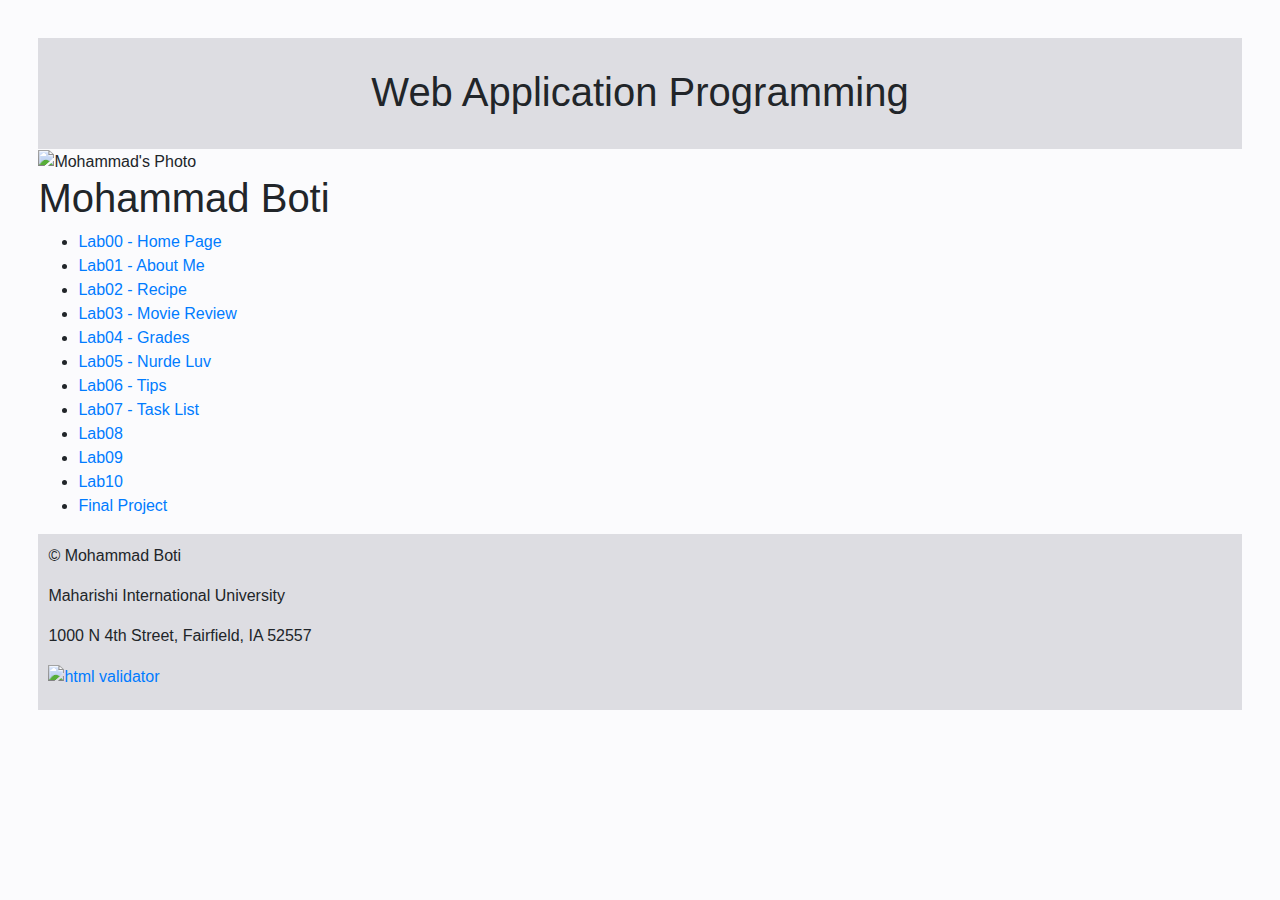
==== index.html @ 87056061 "Add labs for may 5" ====
<!doctype html>
<html lang="en">
<head>
    <link rel="stylesheet" href="https://cdn.jsdelivr.net/npm/bootstrap@4.5.3/dist/css/bootstrap.min.css">
    <title>Mohammad Boti</title>
    <style>
        
        body{
            background-color: #fbfbfd;
            margin: 3%;
        }
        .Footer{
            background-color: #dddde2;
            padding-top: 10px;
            padding-bottom: 5px;
            padding-left: 10px;

        }
        .Header{
            background-color: #dddde2;
            text-align: center;
            padding-bottom: 25px;
            padding-top: 30px;   
        }

    </style>
</head>
<body>
    <div class="Header">
        <h1>Web Application Programming</h1>
    </div>

    <img src="https://i.ibb.co/DQVZswZ/Mohammad-Boti.jpg" alt= "Mohammad's Photo" width="350" height="350">
        <h1>Mohammad Boti</h1>
    <ul>
        <li><a href="#" target="_blank">Lab00 - Home Page</a></li>
        <li><a href="AboutMe.html" target="_blank">Lab01 - About Me</a></li>
        <li><a href="Pie.html" target="_blank">Lab02 - Recipe</a></li>
        <li><a href="TMNT.html" target="_blank">Lab03 - Movie Review</a></li>
        <li><a href="Grades.html" target="_blank">Lab04 - Grades</a></li>
        <li><a href="nerdluv.html" target="_blank">Lab05 - Nurde Luv</a></li>
        <li><a href="Tip.html" target="_blank">Lab06 - Tips</a></li>
        <li><a href="TaskList.html" target="_blank">Lab07 - Task List</a></li>
        <li><a href="#">Lab08</a></li>
        <li><a href="#">Lab09</a></li>
        <li><a href="#">Lab10</a></li>
        <li><a href="#">Final Project</a></li>
    </ul>
    <div class="Footer">
        <P>&copy; Mohammad Boti</P>
        <p>Maharishi International University</p>
        <p>1000 N 4th Street, Fairfield, IA 52557</p>
            <p><a href="http://validator.w3.org/check/referer"> <img
                src="http://mumstudents.org/cs472/2014-09/images/w3c-html.png"
                alt="html validator"></a>
            </p>
    </div>  
</body>

</html>
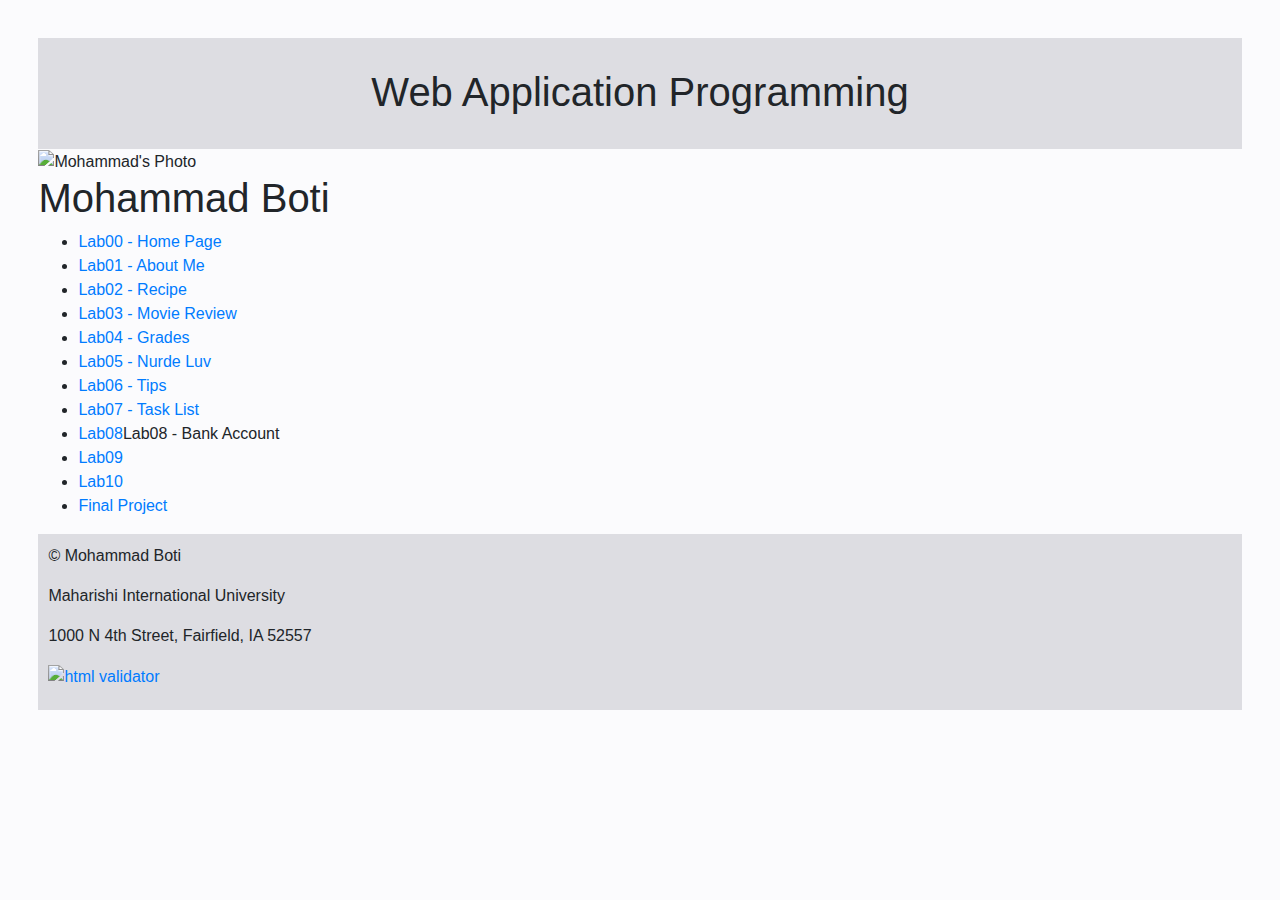
==== commit 53ef9fcc: "Edit index page - may 8" ====
--- a/index.html
+++ b/index.html
@@ -1,37 +1,39 @@
 <!doctype html>
 <html lang="en">
+
 <head>
     <link rel="stylesheet" href="https://cdn.jsdelivr.net/npm/bootstrap@4.5.3/dist/css/bootstrap.min.css">
     <title>Mohammad Boti</title>
     <style>
-        
-        body{
+        body {
             background-color: #fbfbfd;
             margin: 3%;
         }
-        .Footer{
+
+        .Footer {
             background-color: #dddde2;
             padding-top: 10px;
             padding-bottom: 5px;
             padding-left: 10px;
 
         }
-        .Header{
+
+        .Header {
             background-color: #dddde2;
             text-align: center;
             padding-bottom: 25px;
-            padding-top: 30px;   
+            padding-top: 30px;
         }
-
     </style>
 </head>
+
 <body>
     <div class="Header">
         <h1>Web Application Programming</h1>
     </div>
 
-    <img src="https://i.ibb.co/DQVZswZ/Mohammad-Boti.jpg" alt= "Mohammad's Photo" width="350" height="350">
-        <h1>Mohammad Boti</h1>
+    <img src="https://i.ibb.co/DQVZswZ/Mohammad-Boti.jpg" alt="Mohammad's Photo" width="350" height="350">
+    <h1>Mohammad Boti</h1>
     <ul>
         <li><a href="#" target="_blank">Lab00 - Home Page</a></li>
         <li><a href="AboutMe.html" target="_blank">Lab01 - About Me</a></li>
@@ -39,9 +41,9 @@
         <li><a href="TMNT.html" target="_blank">Lab03 - Movie Review</a></li>
         <li><a href="Grades.html" target="_blank">Lab04 - Grades</a></li>
         <li><a href="nerdluv.html" target="_blank">Lab05 - Nurde Luv</a></li>
-        <li><a href="Tip.html" target="_blank">Lab06 - Tips</a></li>
-        <li><a href="TaskList.html" target="_blank">Lab07 - Task List</a></li>
-        <li><a href="#">Lab08</a></li>
+        <li><a href="../TipCalculator/Tip.html" target="_blank">Lab06 - Tips</a></li>
+        <li><a href="../TaskList/TaskList.html" target="_blank">Lab07 - Task List</a></li>
+        <li><a href="../BankAccount/BankAccount.html">Lab08</a>Lab08 - Bank Account</li>
         <li><a href="#">Lab09</a></li>
         <li><a href="#">Lab10</a></li>
         <li><a href="#">Final Project</a></li>
@@ -50,11 +52,10 @@
         <P>&copy; Mohammad Boti</P>
         <p>Maharishi International University</p>
         <p>1000 N 4th Street, Fairfield, IA 52557</p>
-            <p><a href="http://validator.w3.org/check/referer"> <img
-                src="http://mumstudents.org/cs472/2014-09/images/w3c-html.png"
-                alt="html validator"></a>
-            </p>
-    </div>  
+        <p><a href="http://validator.w3.org/check/referer"> <img
+                    src="http://mumstudents.org/cs472/2014-09/images/w3c-html.png" alt="html validator"></a>
+        </p>
+    </div>
 </body>
 
 </html>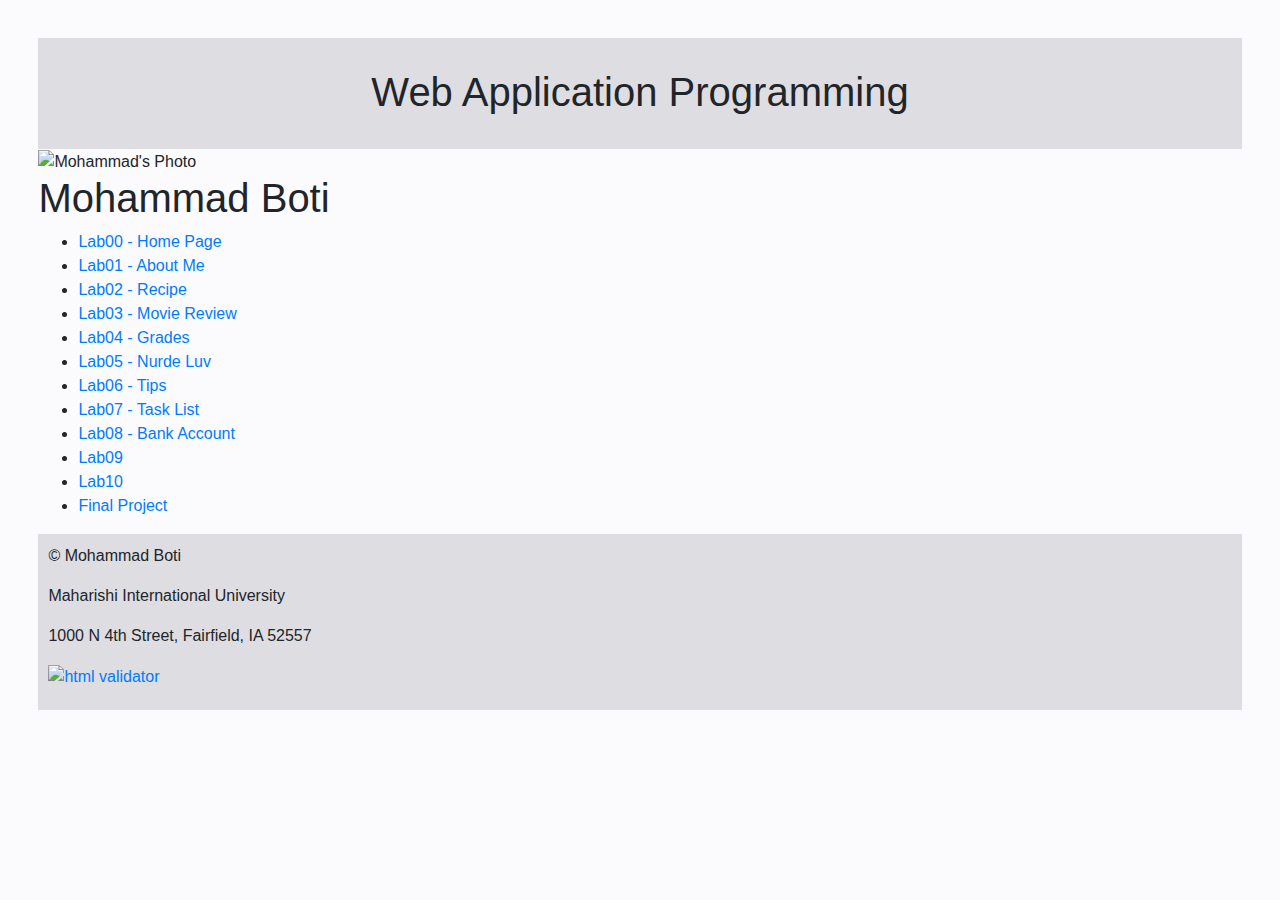
==== commit bb65576c: "Edit index page - may 8" ====
--- a/index.html
+++ b/index.html
@@ -43,7 +43,7 @@
         <li><a href="nerdluv.html" target="_blank">Lab05 - Nurde Luv</a></li>
         <li><a href="../TipCalculator/Tip.html" target="_blank">Lab06 - Tips</a></li>
         <li><a href="../TaskList/TaskList.html" target="_blank">Lab07 - Task List</a></li>
-        <li><a href="../BankAccount/BankAccount.html">Lab08</a>Lab08 - Bank Account</li>
+        <li><a href="../BankAccount/BankAccount.html">Lab08 - Bank Account</a></li>
         <li><a href="#">Lab09</a></li>
         <li><a href="#">Lab10</a></li>
         <li><a href="#">Final Project</a></li>
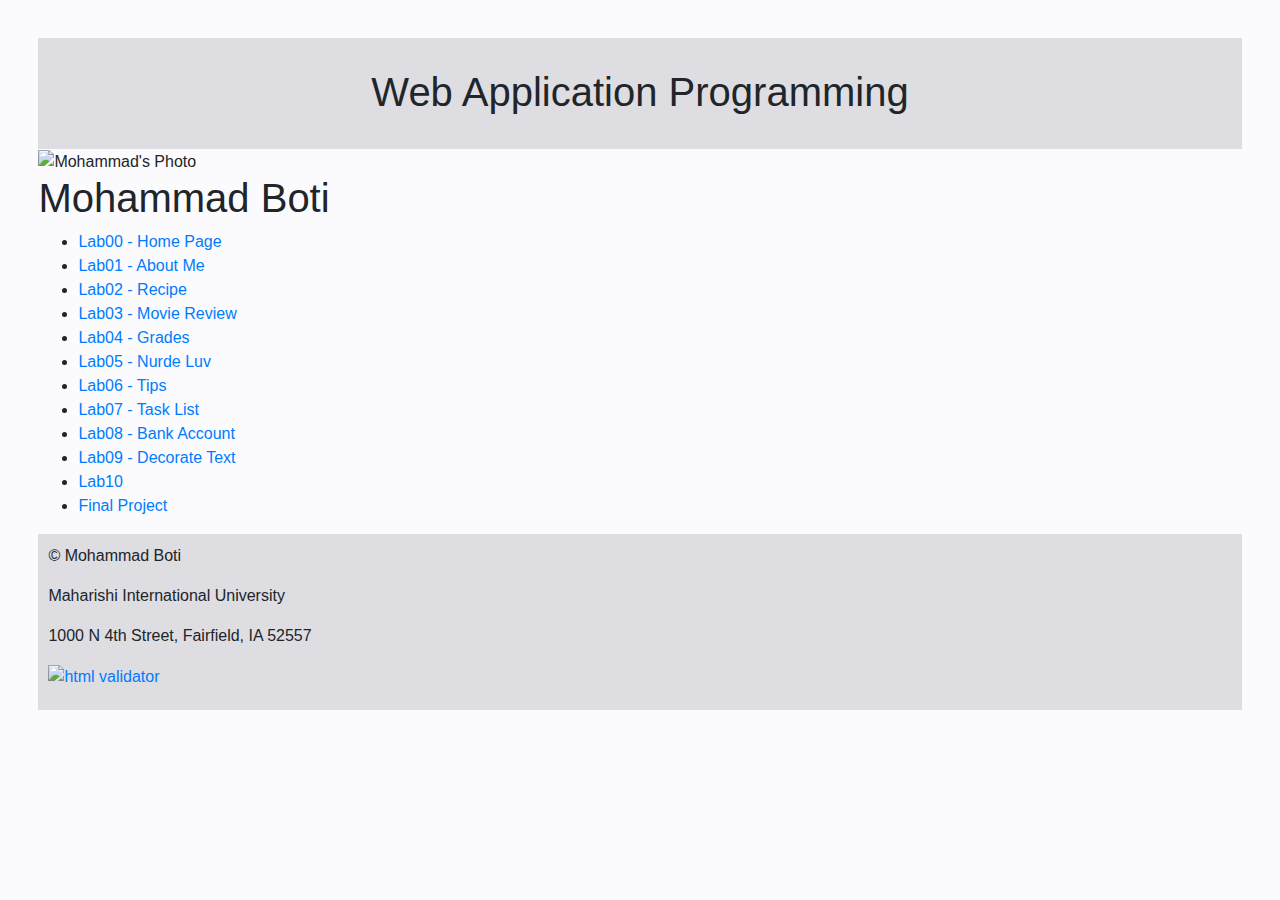
==== commit 112a8dfa: "Edit Index page and add decorate page." ====
--- a/index.html
+++ b/index.html
@@ -44,7 +44,7 @@
         <li><a href="../TipCalculator/Tip.html" target="_blank">Lab06 - Tips</a></li>
         <li><a href="../TaskList/TaskList.html" target="_blank">Lab07 - Task List</a></li>
         <li><a href="../BankAccount/BankAccount.html">Lab08 - Bank Account</a></li>
-        <li><a href="#">Lab09</a></li>
+        <li><a href="../Decorate/decoratemytext.html">Lab09 - Decorate Text</a></li>
         <li><a href="#">Lab10</a></li>
         <li><a href="#">Final Project</a></li>
     </ul>
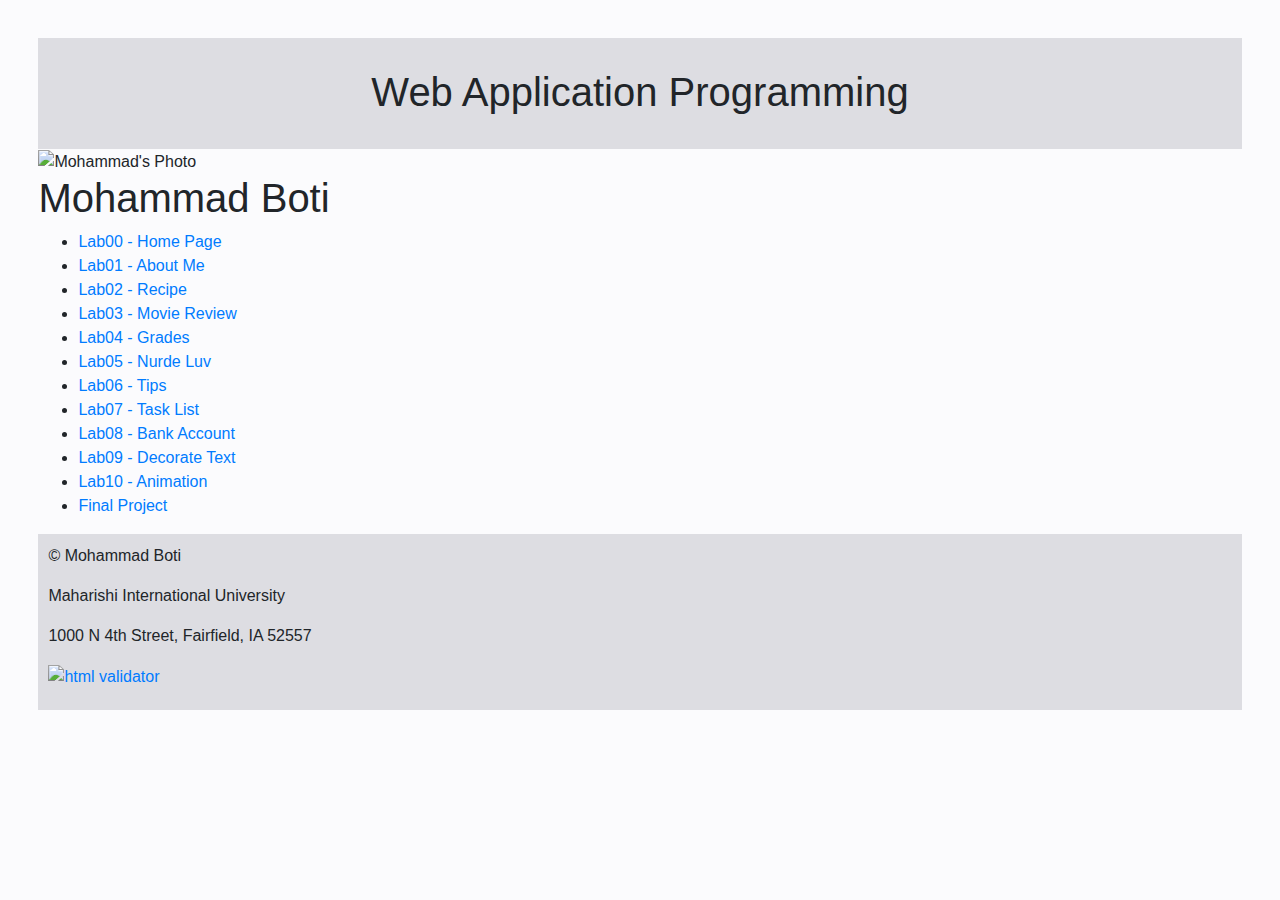
==== commit 5216892d: "Edit Index may 11" ====
--- a/index.html
+++ b/index.html
@@ -45,7 +45,7 @@
         <li><a href="../TaskList/TaskList.html" target="_blank">Lab07 - Task List</a></li>
         <li><a href="../BankAccount/BankAccount.html">Lab08 - Bank Account</a></li>
         <li><a href="../Decorate/decoratemytext.html">Lab09 - Decorate Text</a></li>
-        <li><a href="#">Lab10</a></li>
+        <li><a href="../Animation/ascii.html">Lab10 -  Animation</a></li>
         <li><a href="#">Final Project</a></li>
     </ul>
     <div class="Footer">
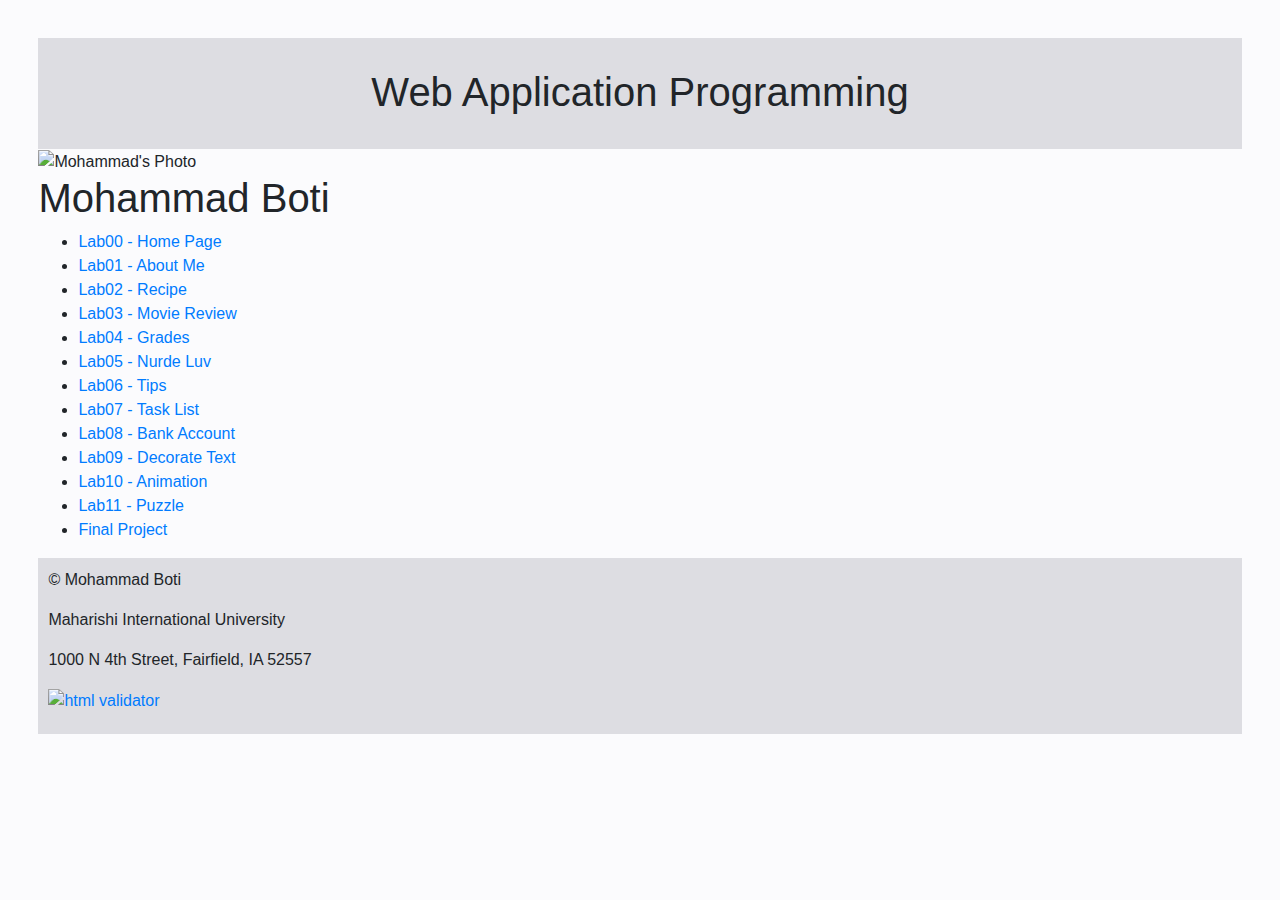
==== commit 1697bc34: "Puzlle" ====
--- a/index.html
+++ b/index.html
@@ -46,6 +46,7 @@
         <li><a href="../BankAccount/BankAccount.html">Lab08 - Bank Account</a></li>
         <li><a href="../Decorate/decoratemytext.html">Lab09 - Decorate Text</a></li>
         <li><a href="../Animation/ascii.html">Lab10 -  Animation</a></li>
+		<li><a href="../puzzle/fifteen.html">Lab11 -  Puzzle</a></li>
         <li><a href="#">Final Project</a></li>
     </ul>
     <div class="Footer">
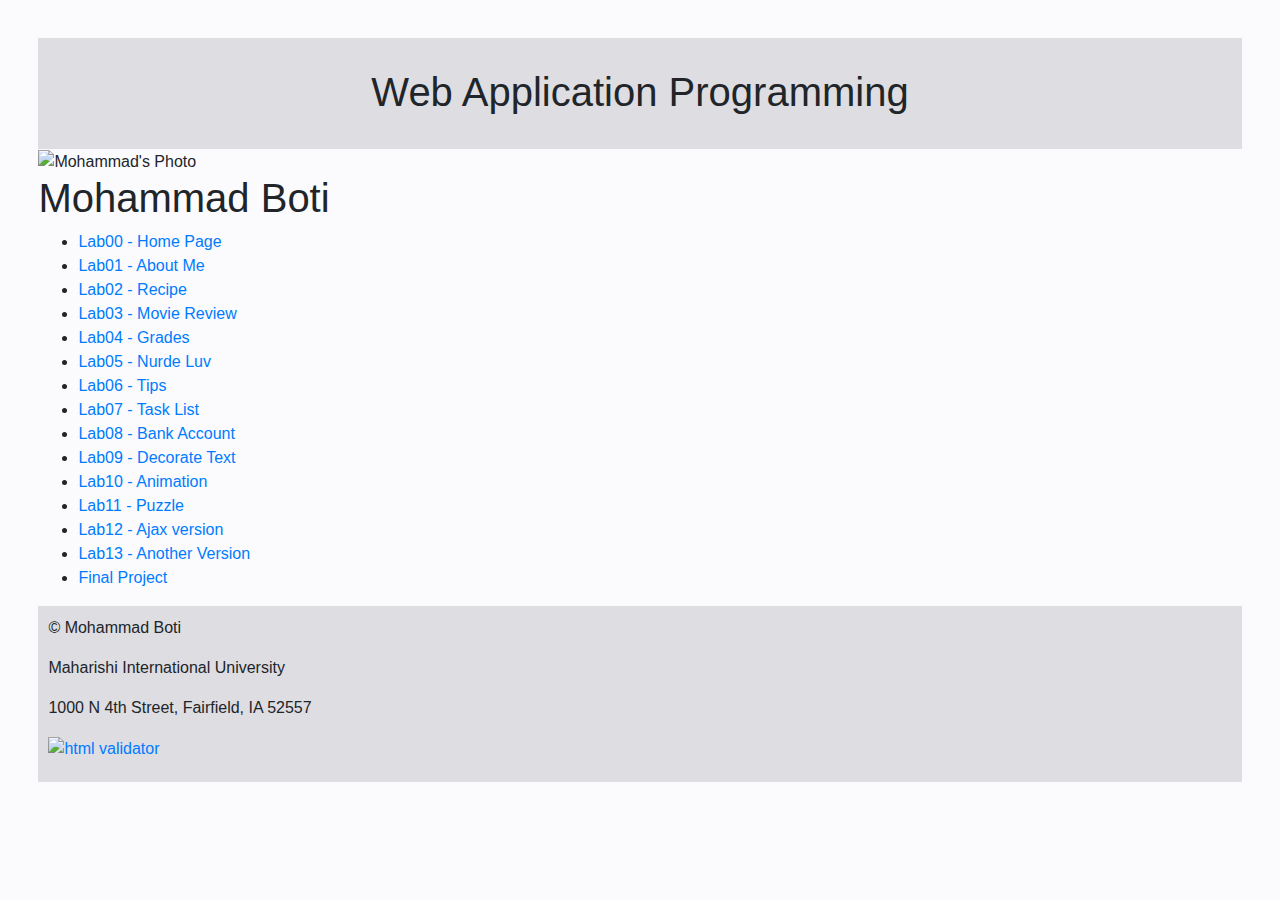
==== commit 808a2e11: "APOD" ====
--- a/index.html
+++ b/index.html
@@ -47,6 +47,8 @@
         <li><a href="../Decorate/decoratemytext.html">Lab09 - Decorate Text</a></li>
         <li><a href="../Animation/ascii.html">Lab10 -  Animation</a></li>
 		<li><a href="../puzzle/fifteen.html">Lab11 -  Puzzle</a></li>
+		<li><a href="../NASA1/apod.html">Lab12 -  Ajax version</a></li>
+		<li><a href="../NASA/index.html">Lab13 -  Another Version</a></li>
         <li><a href="#">Final Project</a></li>
     </ul>
     <div class="Footer">
